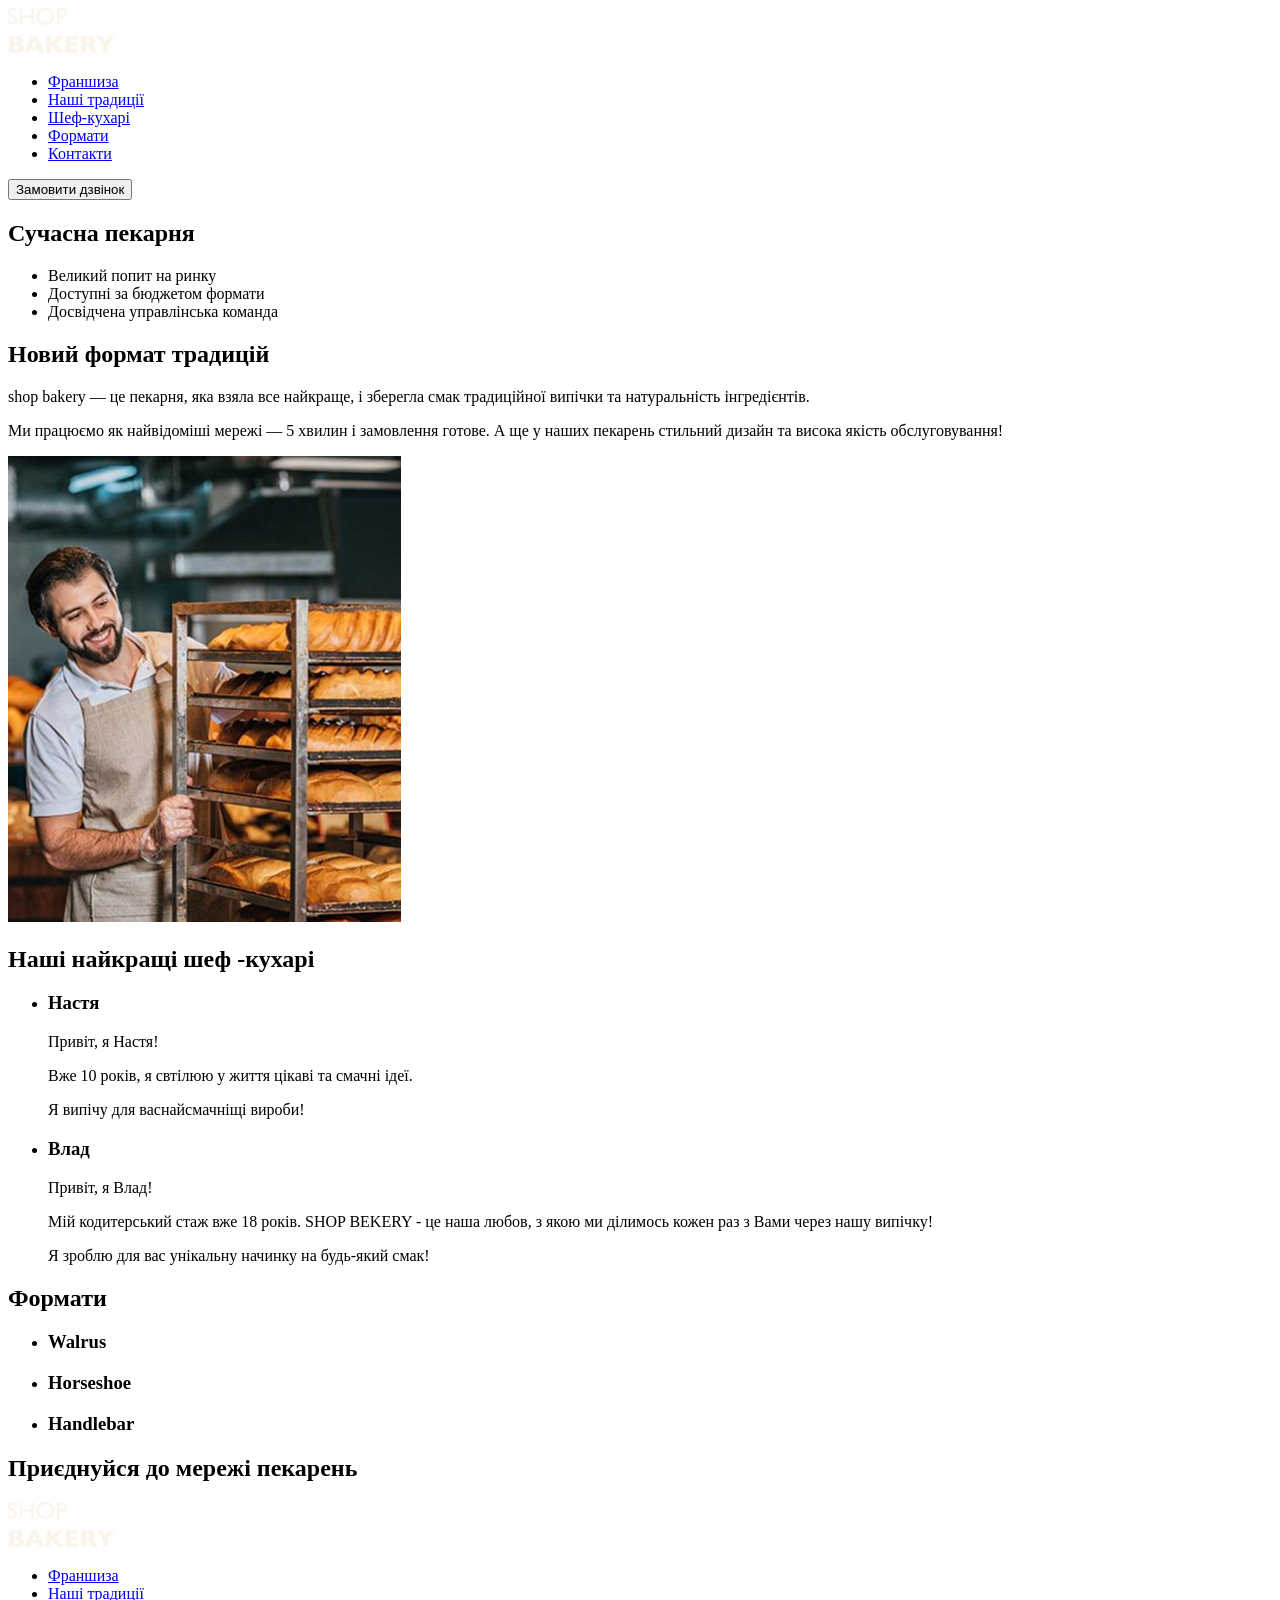
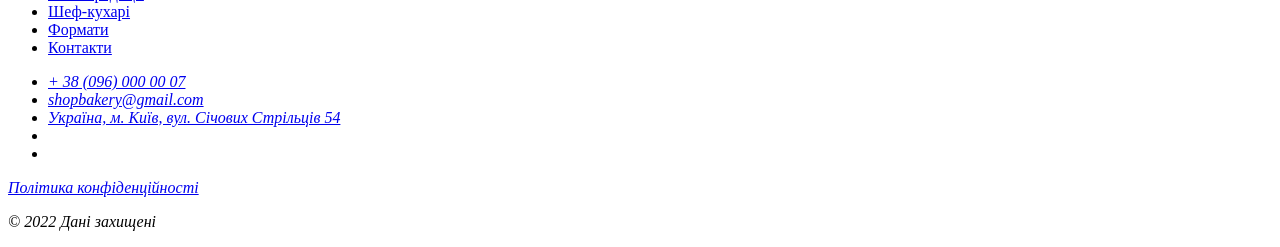
==== index.html @ 5621bc5f "Rename intex.html to index.html" ====
<!doctype html>
<html lang="uk">
  <head>
    <meta charset="UTF-8" />
    <meta name="viewport" content="width=device-width, initial-scale=1.0" />
    <title>Сучасна пекарня</title>
  </head>
  <body>
    <header>
      <nav>
        <a href="#">
          <img src="./imagen/logo.svg" alt="Логотип сучасної пекарні" />
        </a>
        <ul>
          <li><a href="#">Франшиза</a></li>
          <li><a href="#">Наші традиції</a></li>
          <li><a href="#">Шеф-кухарі</a></li>
          <li><a href="#">Формати</a></li>
          <li><a href="#">Контакти</a></li>
        </ul>
      </nav>
      <button type="button">Замовити дзвінок</button>
    </header>
    <main>
      <section>
        <h1>Сучасна пекарня</h1>
      </section>
      <section>
        <ul>
          <li>Великий попит на ринку</li>
          <li>Доступні за бюджетом формати</li>
          <li>Досвідчена управлінська команда</li>
        </ul>
        <h2>Новий формат традицій</h2>
        <p>
          <span>shop bakery</span> — це пекарня, яка взяла все найкраще, і
          зберегла смак традиційної випічки та натуральність інгредієнтів.
        </p>
        <p>
          Ми працюємо як найвідоміші мережі —
          <span>5 хвилин і замовлення готове</span>. А ще у наших пекарень
          стильний дизайн та висока якість обслуговування!
        </p>
        <img
          src="./imagen/bakery-man.jpg"
          alt="Чоловік пекар дивиться на батони з посмішкою"
        />
      </section>
      <section>
        <h2>Наші найкращі шеф -кухарі</h2>
        <ul>
          <li>
            <article>
              <h3>Настя</h3>
              <p>Привіт, я Настя!</p>
              <p>Вже 10 років, я свтілюю у життя цікаві та смачні ідеї.</p>
              <p>Я випічу для васнайсмачніщі вироби!</p>
            </article>
          </li>
          <li>
            <article>
              <h3>Влад</h3>
              <p>Привіт, я Влад!</p>
              <p>
                Мій кодитерський стаж вже 18 років. SHOP BEKERY - це наша любов,
                з якою ми ділимось кожен раз з Вами через нашу випічку!
              </p>
              <p>Я зроблю для вас унікальну начинку на будь-який смак!</p>
            </article>
          </li>
        </ul>
      </section>
      <section>
        <h2>Формати</h2>
        <ul>
          <li>
            <article>
              <h3 land="en">Walrus</h3>
            </article>
          </li>
          <li>
            <article>
              <h3 land="en">Horseshoe</h3>
            </article>
          </li>
          <li>
            <article>
              <h3 land="en">Handlebar</h3>
            </article>
          </li>
        </ul>
      </section>
      <section>
        <h2>Приєднуйся до мережі пекарень</h2>
      </section>
    </main>
    <footer>
      <nav>
        <a href="#">
          <img src="./imagen/logo.svg" alt="Логотип сучасної пекарні" />
        </a>
        <ul>
          <li><a href="#">Франшиза</a></li>
          <li><a href="#">Наші традиції</a></li>
          <li><a href="#">Шеф-кухарі</a></li>
          <li><a href="#">Формати</a></li>
          <li><a href="#">Контакти</a></li>
        </ul>
      </nav>
      <address>
        <ul>
          <li><a href="tel:+380960000007">+ 38 (096) 000 00 07</a></li>
          <li>
            <a href="mailto:shopbakery@gmail.com">shopbakery@gmail.com</a>
          </li>
          <li>
            <a href="https://share.google/aQ4cKVk3iPtOhS2ow" target="_blank"
              >Україна, м. Київ, вул. Січових Стрільців 54</a
            >
          </li>
          <li>
            <a href="#"></a>
            <!-- facebook icon-->
          </li>
          <li>
            <a href="#"></a>
            <!-- instagram icon-->
          </li>
        </ul>
        <a href="#" target="_blank">Політика конфіденційності</a>
        <p>© 2022 Дані захищені</p>
      </address>
    </footer>
  </body>
</html>
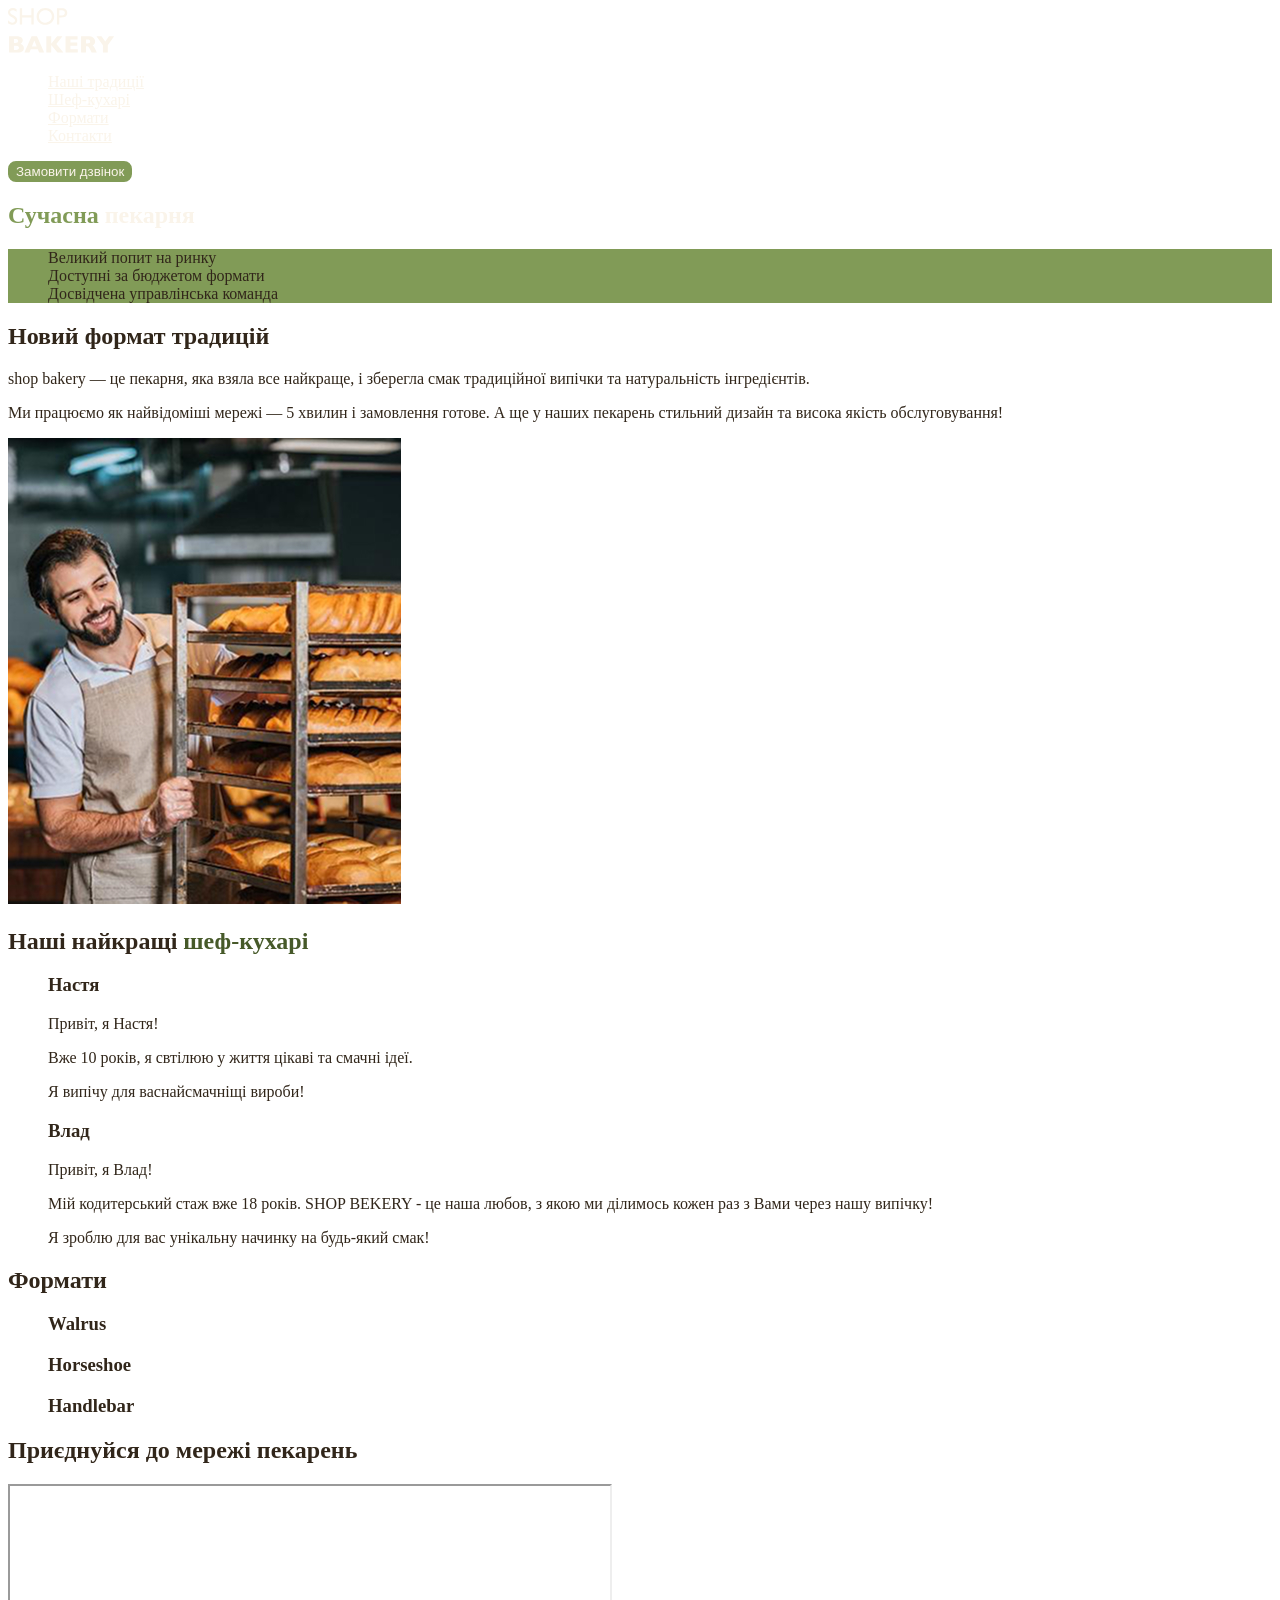
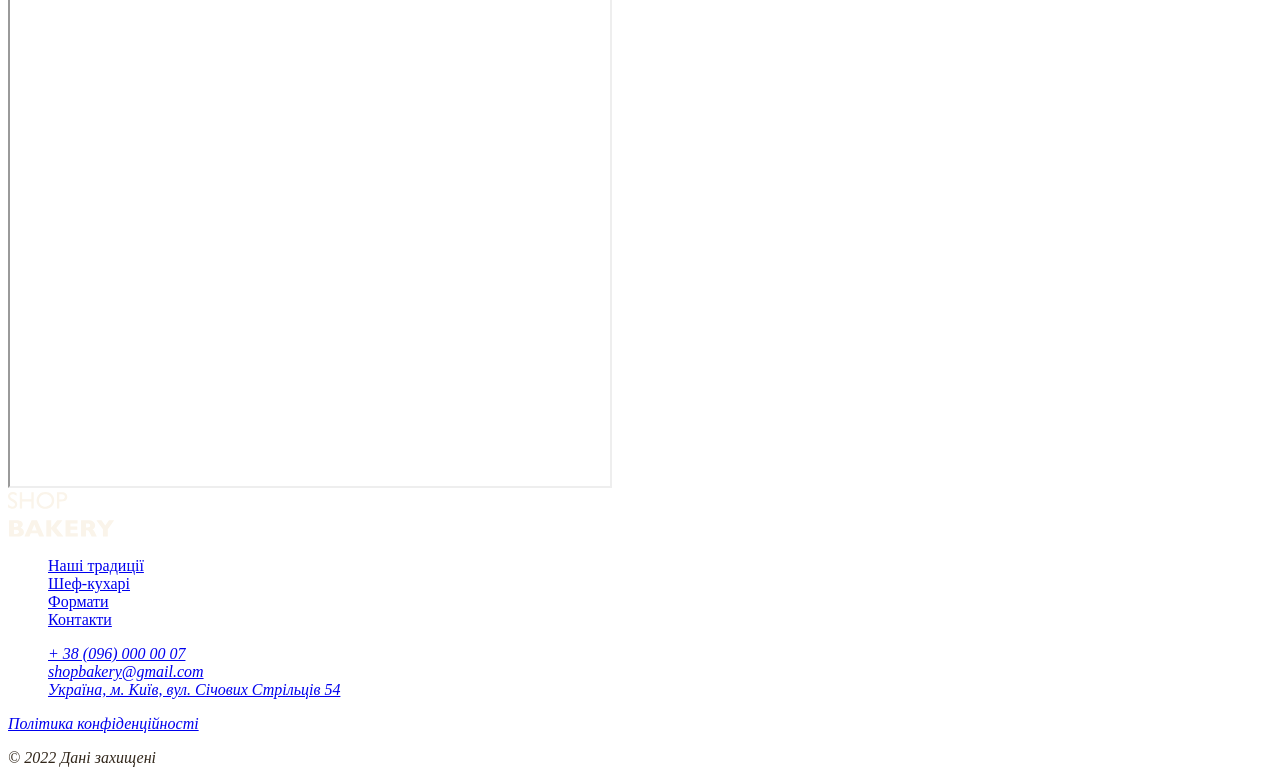
==== commit dc81944b: "Add styles.css and css variables" ====
--- a/index.html
+++ b/index.html
@@ -4,34 +4,34 @@
     <meta charset="UTF-8" />
     <meta name="viewport" content="width=device-width, initial-scale=1.0" />
     <title>Сучасна пекарня</title>
+    <link rel="stylesheet" href="./css/styles.css" />
   </head>
   <body>
     <header>
       <nav>
-        <a href="#">
+        <a href="/">
           <img src="./imagen/logo.svg" alt="Логотип сучасної пекарні" />
         </a>
         <ul>
-          <li><a href="#">Франшиза</a></li>
-          <li><a href="#">Наші традиції</a></li>
-          <li><a href="#">Шеф-кухарі</a></li>
-          <li><a href="#">Формати</a></li>
-          <li><a href="#">Контакти</a></li>
+          <li><a class="link" href="#traditions-section">Наші традиції</a></li>
+          <li><a class="link" href="#chefs-section">Шеф-кухарі</a></li>
+          <li><a class="link" href="#formats-section">Формати</a></li>
+          <li><a class="link" href="#contacts-section">Контакти</a></li>
         </ul>
       </nav>
-      <button type="button">Замовити дзвінок</button>
+      <button class="button" type="button">Замовити дзвінок</button>
     </header>
     <main>
       <section>
-        <h1>Сучасна пекарня</h1>
+        <h1 class="hero-title"><span class="accent"> Сучасна</span> пекарня</h1>
       </section>
-      <section>
-        <ul>
+      <section id="traditions-section">
+        <ul class="adventages-list">
           <li>Великий попит на ринку</li>
           <li>Доступні за бюджетом формати</li>
           <li>Досвідчена управлінська команда</li>
         </ul>
-        <h2>Новий формат традицій</h2>
+        <h2 class="section-title">Новий формат традицій</h2>
         <p>
           <span>shop bakery</span> — це пекарня, яка взяла все найкраще, і
           зберегла смак традиційної випічки та натуральність інгредієнтів.
@@ -46,8 +46,8 @@
           alt="Чоловік пекар дивиться на батони з посмішкою"
         />
       </section>
-      <section>
-        <h2>Наші найкращі шеф -кухарі</h2>
+      <section id="chefs-section">
+        <h2 class="section-title">Наші найкращі <span class="accent">шеф-кухарі</span></h2>
         <ul>
           <li>
             <article>
@@ -70,8 +70,8 @@
           </li>
         </ul>
       </section>
-      <section>
-        <h2>Формати</h2>
+      <section id="formats-section">
+        <h2 class="section-title">Формати</h2>
         <ul>
           <li>
             <article>
@@ -90,8 +90,16 @@
           </li>
         </ul>
       </section>
-      <section>
-        <h2>Приєднуйся до мережі пекарень</h2>
+      <section id="contacts-section">
+        <h2 class="section-title">Приєднуйся до мережі пекарень</h2>
+        <iframe
+          src="https://www.google.com/maps/embed?pb=!1m18!1m12!1m3!1d2540.1636289098733!2d30.4912733!3d50.4566776!2m3!1f0!2f0!3f0!3m2!1i1024!2i768!4f13.1!3m3!1m2!1s0x40d4ce637c006b2d%3A0xaf86385f19996ff0!2z0LLRg9C70LjRhtGPINCh0ZbRh9C-0LLQuNGFINCh0YLRgNGW0LvRjNGG0ZbQsiwgNTQsINCa0LjRl9CyLCAwMjAwMA!5e0!3m2!1suk!2sua!4v1795722316474!5m2!1suk!2sua"
+          width="600"
+          height="600"
+          allowfullscreen=""
+          loading="lazy"
+          referrerpolicy="strict-origin-when-cross-origin"
+        ></iframe>
       </section>
     </main>
     <footer>
@@ -100,7 +108,6 @@
           <img src="./imagen/logo.svg" alt="Логотип сучасної пекарні" />
         </a>
         <ul>
-          <li><a href="#">Франшиза</a></li>
           <li><a href="#">Наші традиції</a></li>
           <li><a href="#">Шеф-кухарі</a></li>
           <li><a href="#">Формати</a></li>
--- a/css/styles.css
+++ b/css/styles.css
@@ -0,0 +1,57 @@
+:root {
+    --color-primary-dark: #31261A;
+    --color-primary-light: #FAF4EA;
+    --color-brand-light: #819B57;
+    --color-brand-dark: #465929;
+}
+
+/* Base */
+body {
+    color: var(--color-primary-dark);
+}
+
+ul {
+    list-style: none;
+}
+
+/* Button */
+.button{
+    color: var(--color-primary-light);
+    background-color: var(--color-brand-light);
+    border: 2px solid var(--color-brand-light);
+    border-radius: 8px;
+    cursor: pointer;
+}
+
+.button:hover {
+    color: var(--color-brand-dark);
+    background-color: transparent;
+}
+
+/* Link */
+.link {
+    color: var(--color-primary-light);
+}
+
+.link:hover {
+    color: var(--color-brand-light);
+}
+
+/* Hero section */
+.hero-title {
+    color: var(--color-primary-light)
+}
+
+.hero-title .accent {
+    color: var(--color-brand-light)
+}
+
+/* Advanteges section */
+.adventages-list {
+    color var(--color-primary-light);
+    background-color: var(--color-brand-light);
+}
+
+.section-title .accent {
+    color: var(--color-brand-dark)
+}
